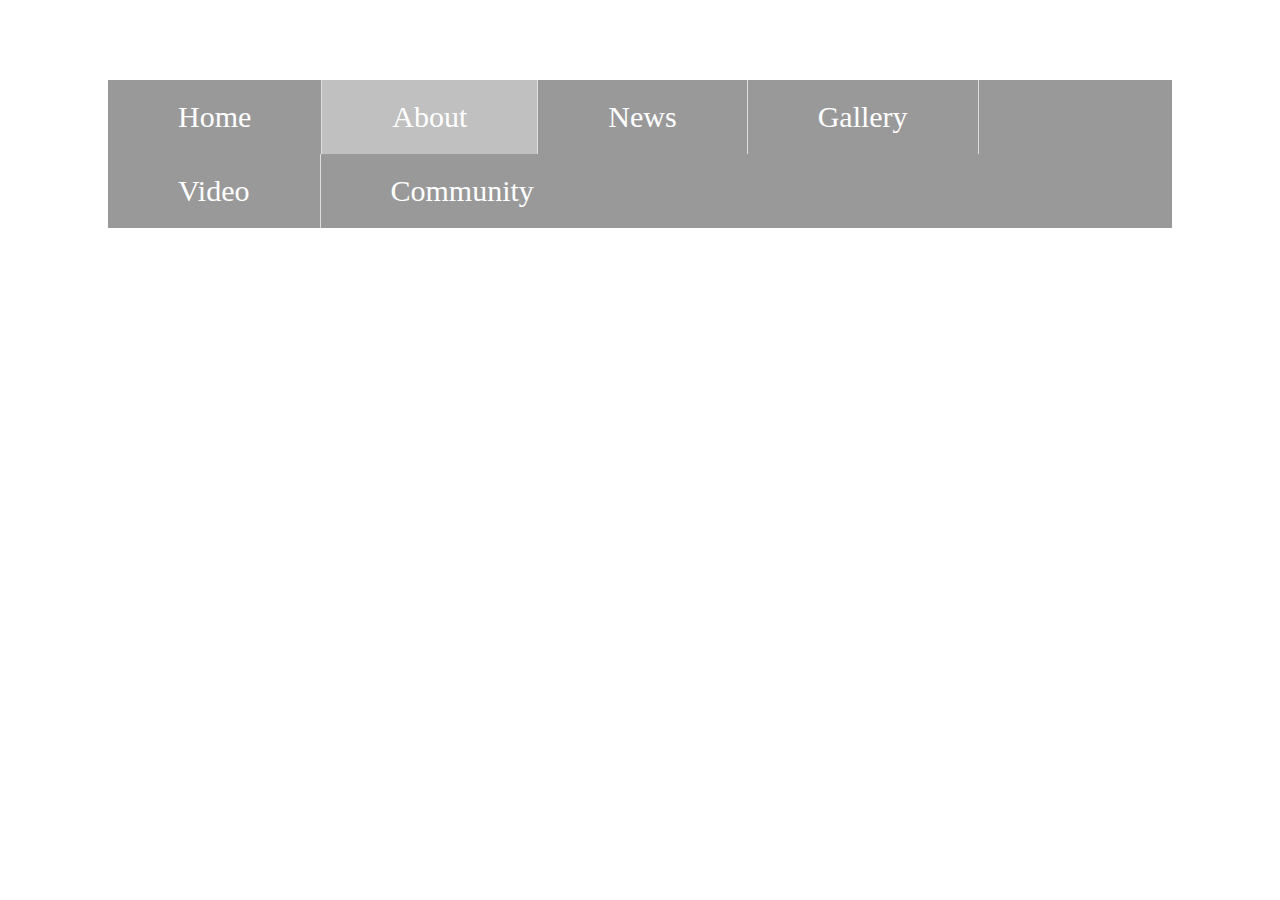
==== about.html @ e1dcca0b "Update about.html" ====
<!DOCTYPE html>
<html>
<head>
<title>Coffee</title>
  <!-- Global site tag (gtag.js) - Google Analytics -->
<script async src="https://www.googletagmanager.com/gtag/js?id=UA-133542092-1"></script>
<script>
  window.dataLayer = window.dataLayer || [];
  function gtag(){dataLayer.push(arguments);}
  gtag('js', new Date());

  gtag('config', 'UA-133542092-1');
</script>
<link rel="stylesheet" href="theme.css">
</head>
<body>

<h1>Hey</h1>
<ul>
  <li><a href="home.html">Home</a></li>
  <li><a class="active" href="about.html">About</a></li>
  <li><a href="news.html">News</a></li>
  <li><a href="gallery.html">Gallery</a></li>
  <li><a href="video.html">Video</a></li>
  <li><a href="community.html">Community</a></li>
</ul>
<p></p>

</body>
</html>
---- theme.css ----
body {
  background-image: url(https://cdn.shopify.com/s/files/1/1175/1170/files/coffee-beans_1400x.jpg?v=1520624610);
  
  background-repeat: no-repeat; /* Do not repeat the image */
  background-size: cover; /* Resize the background image to cover the entire container */
  opacity: 50%;
}

h1 {
  color: white;
  text-align: center;
}

p {
  font-family: verdana;
  font-size: 20px;
}
ul {
  list-style-type: none;
  margin: 20px 100px;
  padding: 0;
  overflow: hidden;
  background-color: #333;
}

li {
  float: left;
  border-right:1px solid #bbb;
}

li:last-child {
  border-right: none;
}

li a {
  display: block;
  color: white;
  text-align: center;
  padding: 20px 70px;
  text-decoration: none;
  font-size: 30px;
}

li a:hover:not(.active) {
  background-color: #111;
}

.active {
  background-color: grey;
}
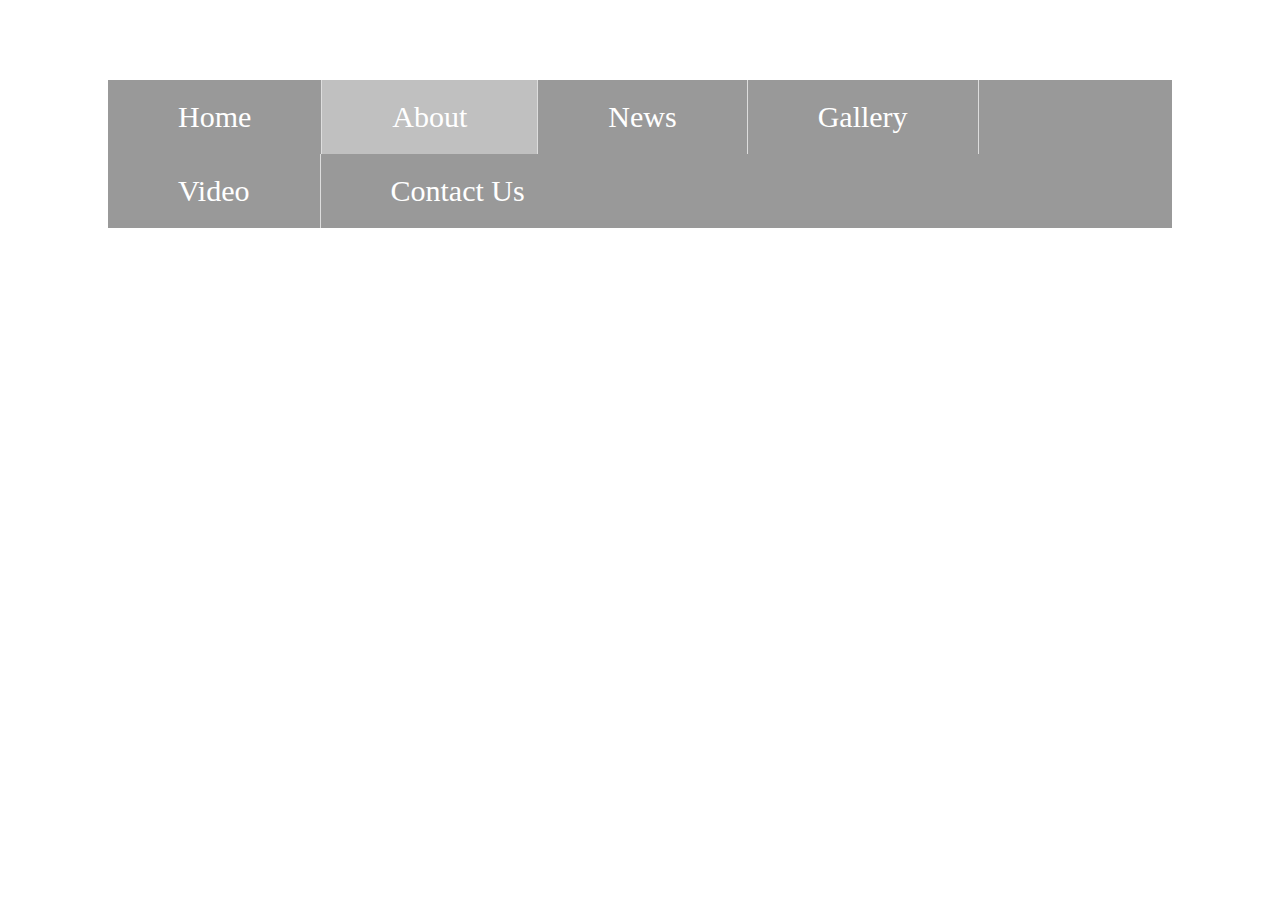
==== commit f1dfbec2: "Update about.html" ====
--- a/about.html
+++ b/about.html
@@ -17,12 +17,12 @@
 
 <h1>Hey</h1>
 <ul>
-  <li><a href="home.html">Home</a></li>
+  <li><a href="index.html">Home</a></li>
   <li><a class="active" href="about.html">About</a></li>
   <li><a href="news.html">News</a></li>
   <li><a href="gallery.html">Gallery</a></li>
   <li><a href="video.html">Video</a></li>
-  <li><a href="community.html">Community</a></li>
+  <li><a href="contactus.html">Contact Us</a></li>
 </ul>
 <p></p>
 
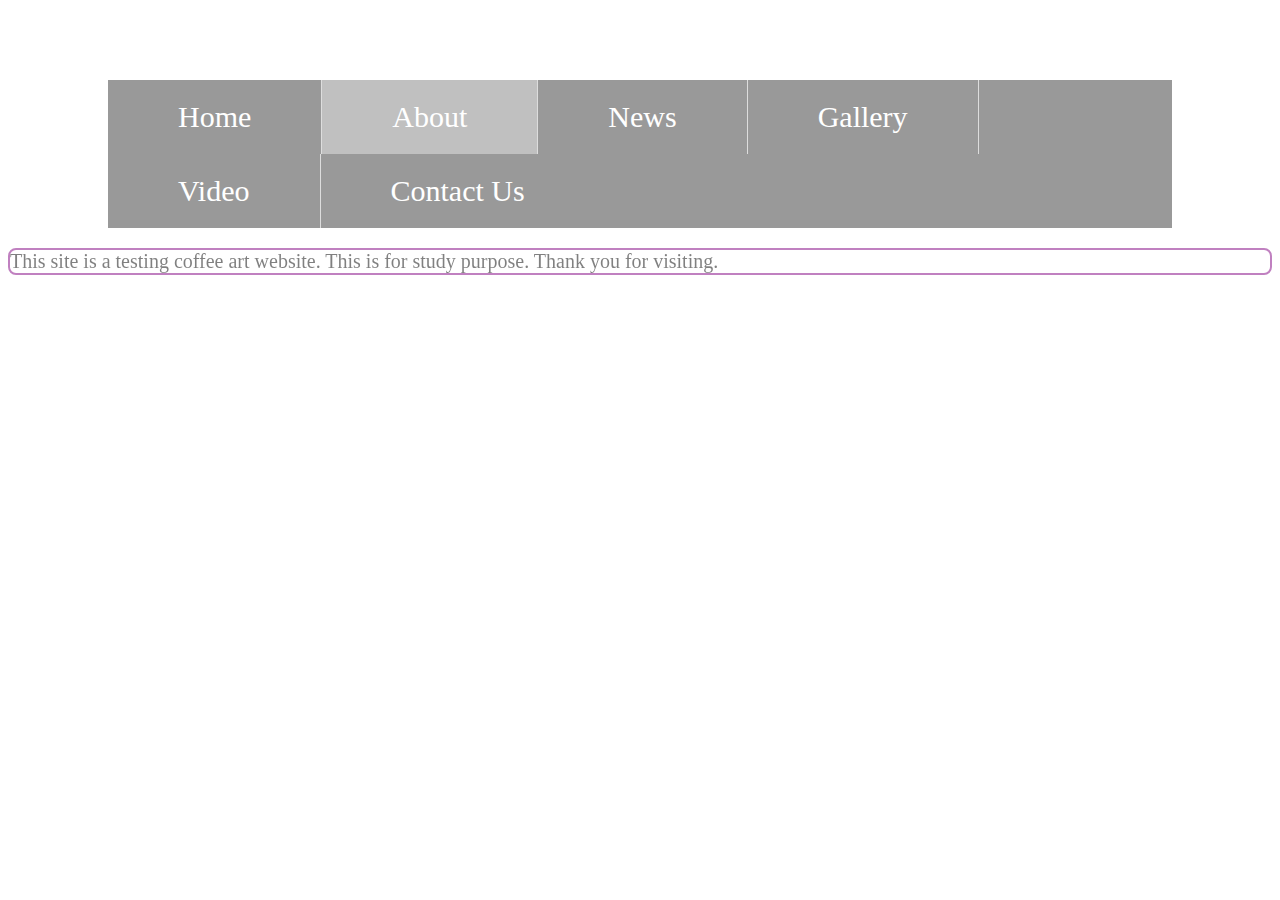
==== commit a37bd593: "Update about.html" ====
--- a/about.html
+++ b/about.html
@@ -15,7 +15,7 @@
 </head>
 <body>
 
-<h1>Hey</h1>
+<h1> ~ CoffeE ~ </h1>
 <ul>
   <li><a href="index.html">Home</a></li>
   <li><a class="active" href="about.html">About</a></li>
@@ -24,6 +24,8 @@
   <li><a href="video.html">Video</a></li>
   <li><a href="contactus.html">Contact Us</a></li>
 </ul>
+  
+<p class="box">This site is a testing coffee art website. This is for study purpose. Thank you for visiting.</p>
 <p></p>
 
 </body>
--- a/theme.css
+++ b/theme.css
@@ -47,4 +47,9 @@
 
 .active {
   background-color: grey;
-}+}
+
+p.box {
+  border: 2px solid purple;
+  border-radius: 8px;
+}
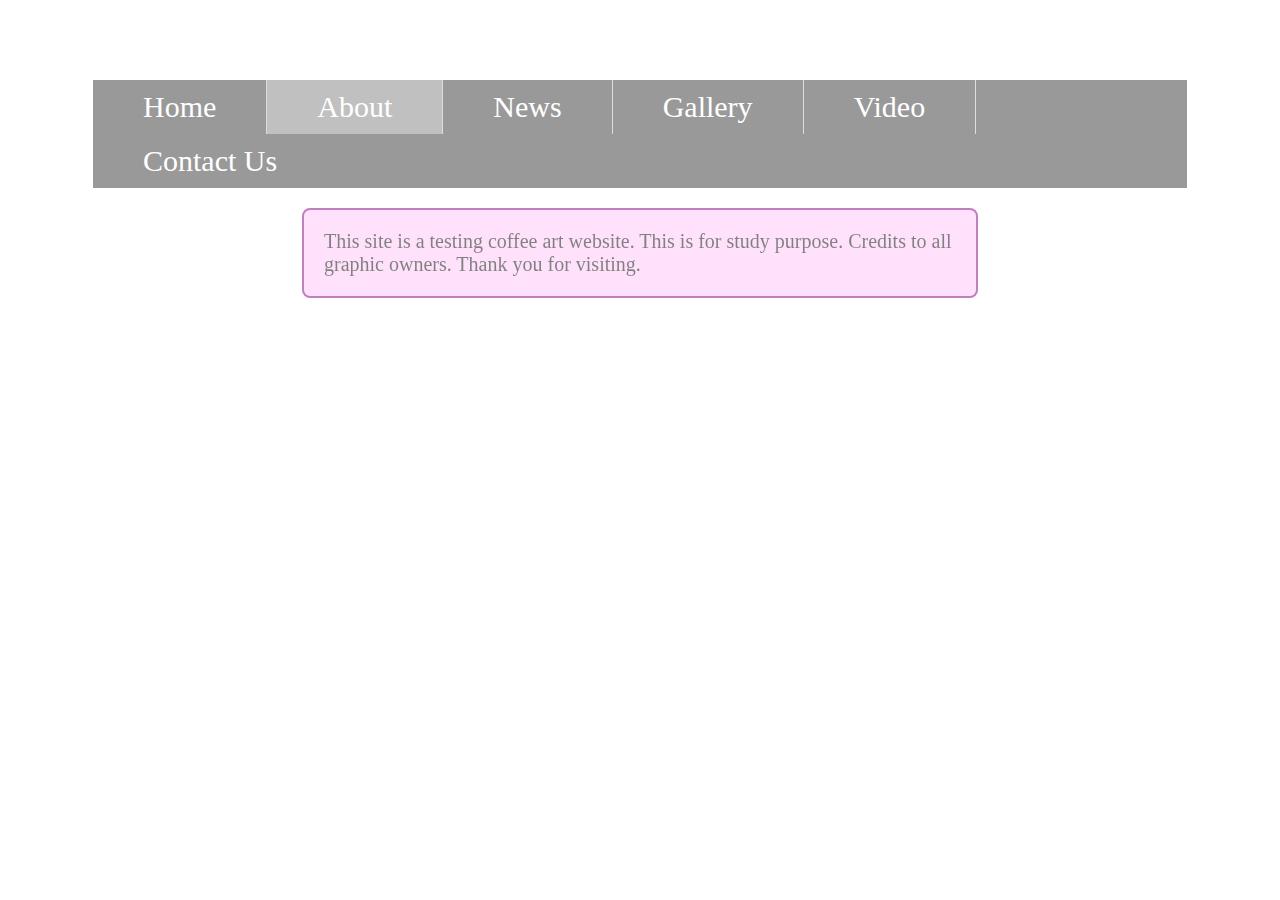
==== commit 711b1de9: "Update about.html" ====
--- a/about.html
+++ b/about.html
@@ -25,7 +25,7 @@
   <li><a href="contactus.html">Contact Us</a></li>
 </ul>
   
-<p class="box">This site is a testing coffee art website. This is for study purpose. Thank you for visiting.</p>
+<p class="box">This site is a testing coffee art website. This is for study purpose. Credits to all graphic owners. Thank you for visiting.</p>
 <p></p>
 
 </body>
--- a/theme.css
+++ b/theme.css
@@ -17,7 +17,7 @@
 }
 ul {
   list-style-type: none;
-  margin: 20px 100px;
+  margin: 20px 85px;
   padding: 0;
   overflow: hidden;
   background-color: #333;
@@ -36,7 +36,7 @@
   display: block;
   color: white;
   text-align: center;
-  padding: 20px 70px;
+  padding: 10px 50px;
   text-decoration: none;
   font-size: 30px;
 }
@@ -52,4 +52,28 @@
 p.box {
   border: 2px solid purple;
   border-radius: 8px;
+  margin: auto;
+  width: 50%;
+  padding: 20px;
+  background-color: #FFC2F6;
+
+  
 }
+
+.center {
+  display: block;
+  margin-left: auto;
+  margin-right: auto;
+  width: 50%;
+}
+
+.inline{
+ display: inline-block;
+  margin-left: auto;
+  margin-right: auto;
+  width: 50%;
+ }
+
+h3{
+
+}
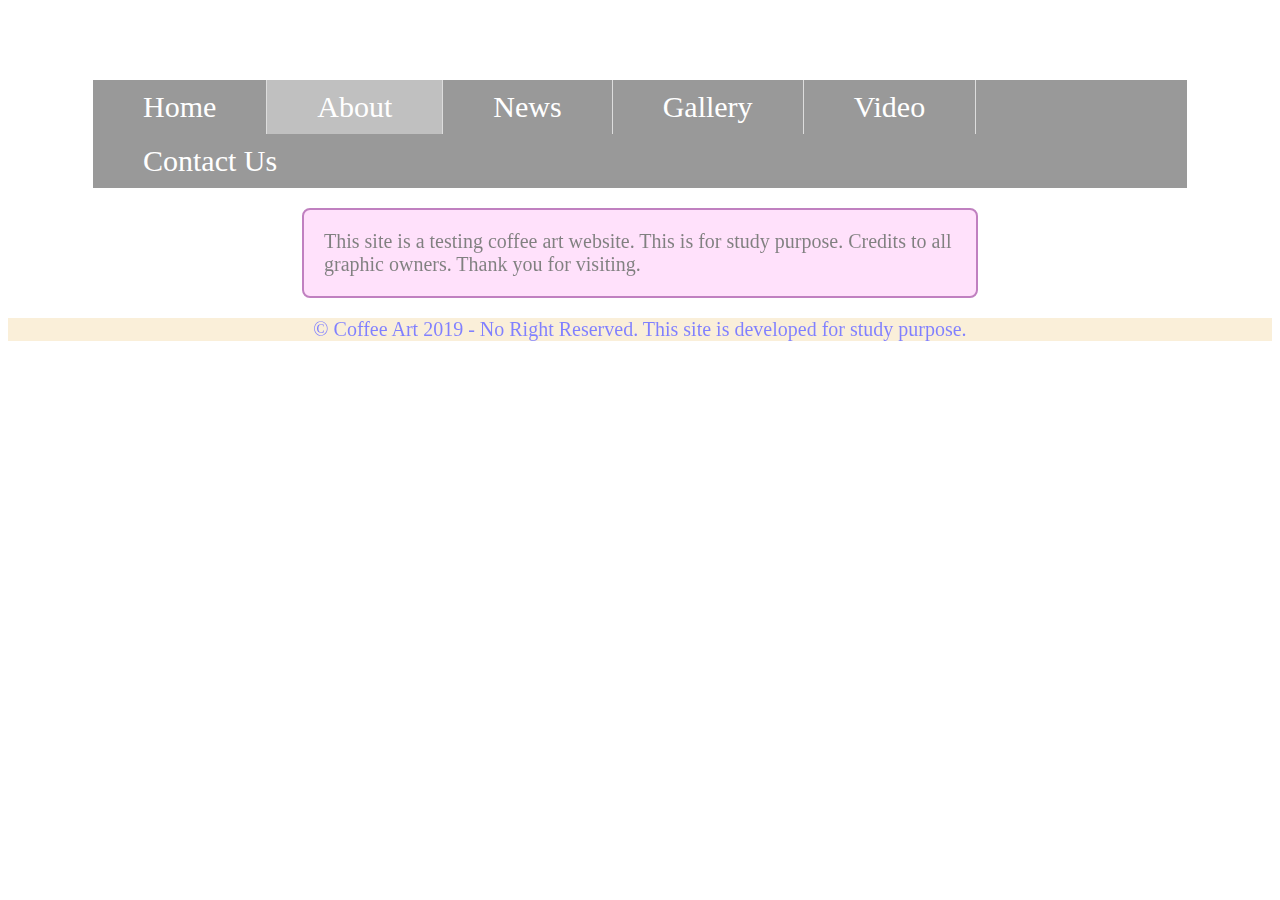
==== commit e2f7e508: "Update about.html" ====
--- a/about.html
+++ b/about.html
@@ -29,4 +29,5 @@
 <p></p>
 
 </body>
+  <footer><p class="foot">© Coffee Art 2019 - No Right Reserved. This site is developed for study purpose.</p></footer>
 </html>
--- a/theme.css
+++ b/theme.css
@@ -74,6 +74,24 @@
   width: 50%;
  }
 
-h3{
+.links{
+  background-color: #777cf4;
+  color: white;
+  padding: 14px 25px;
+  text-align: center;
+  text-decoration: none;
+  display: inline-block;
+}
 
+a.links:hover, a.links:active {
+  background-color: #88d0f7;
 }
+
+.foot{
+  background-color: 	#F5DEB3;
+  width: 100%;
+  left: 0;
+  bottom: 0;
+  color: blue;
+  text-align: center;
+}
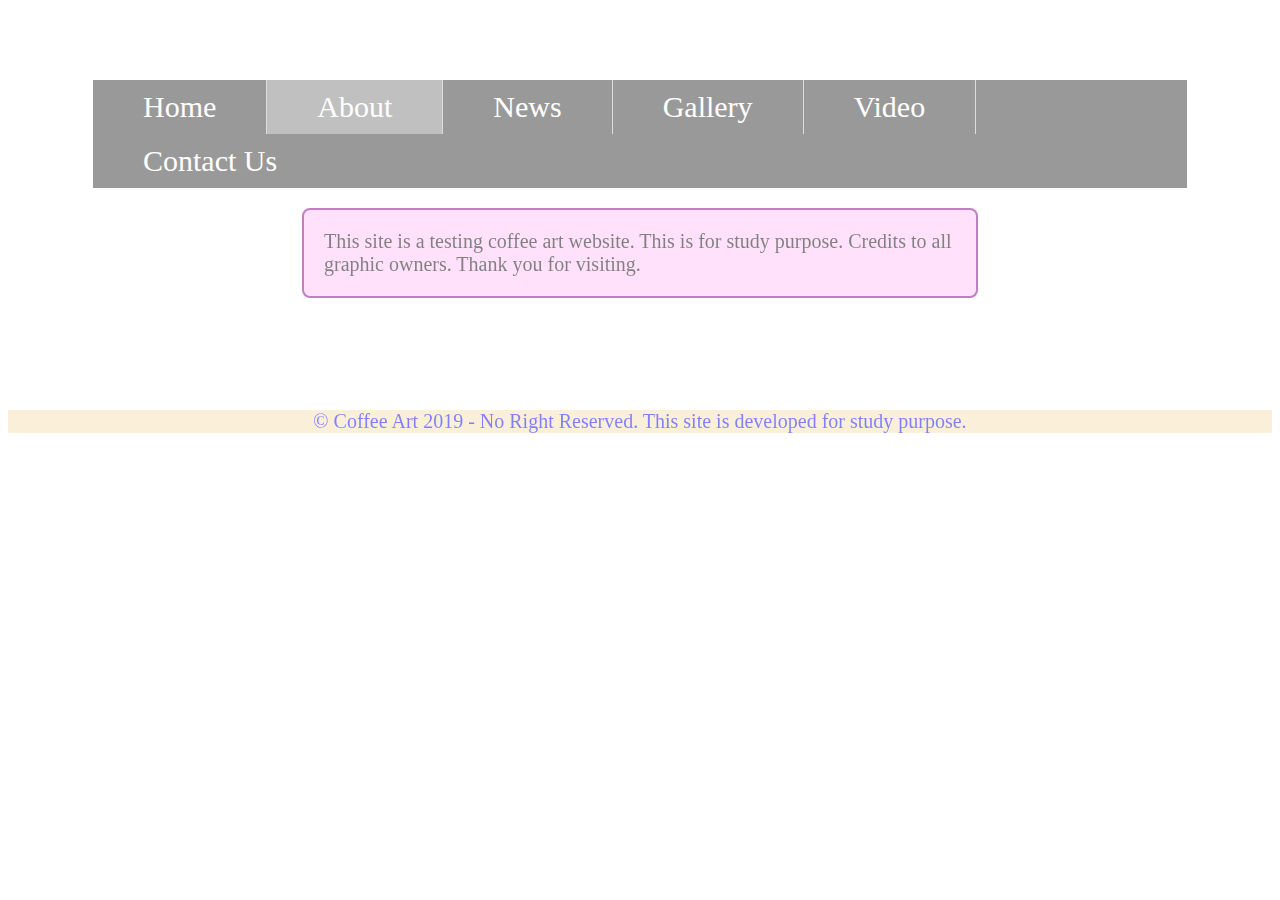
==== commit 1d48c1ba: "Update about.html" ====
--- a/about.html
+++ b/about.html
@@ -28,6 +28,7 @@
 <p class="box">This site is a testing coffee art website. This is for study purpose. Credits to all graphic owners. Thank you for visiting.</p>
 <p></p>
 
+<br/><br/><br/><br/>
 </body>
   <footer><p class="foot">© Coffee Art 2019 - No Right Reserved. This site is developed for study purpose.</p></footer>
 </html>
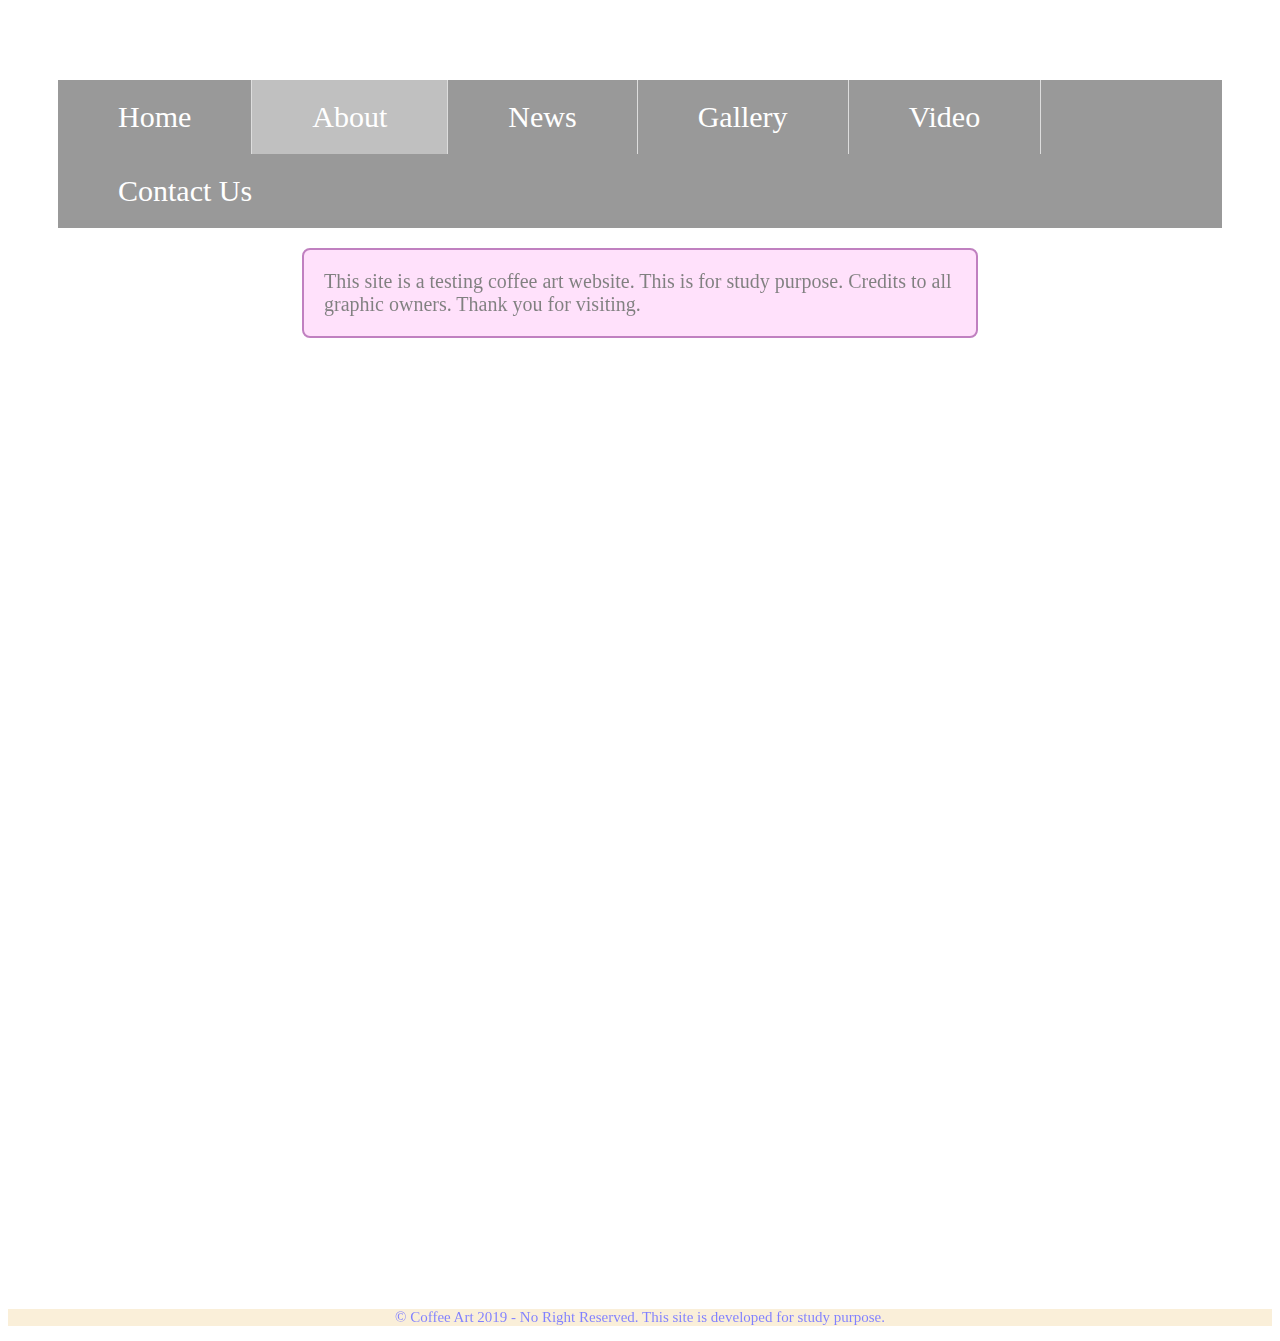
==== commit 8e7772a3: "Update about.html" ====
--- a/about.html
+++ b/about.html
@@ -28,7 +28,7 @@
 <p class="box">This site is a testing coffee art website. This is for study purpose. Credits to all graphic owners. Thank you for visiting.</p>
 <p></p>
 
-<br/><br/><br/><br/>
+<br/><br/><br/><br/><br/><br/><br/><br/><br/><br/><br/><br/><br/><br/><br/><br/><br/><br/><br/><br/><br/><br/><br/><br/><br/><br/><br/><br/><br/><br/><br/><br/><br/><br/><br/><br/><br/><br/><br/><br/><br/><br/><br/><br/><br/><br/><br/><br/><br/><br/><br/><br/>
 </body>
   <footer><p class="foot">© Coffee Art 2019 - No Right Reserved. This site is developed for study purpose.</p></footer>
 </html>
--- a/theme.css
+++ b/theme.css
@@ -17,7 +17,7 @@
 }
 ul {
   list-style-type: none;
-  margin: 20px 85px;
+  margin: 20px 50px;
   padding: 0;
   overflow: hidden;
   background-color: #333;
@@ -36,7 +36,7 @@
   display: block;
   color: white;
   text-align: center;
-  padding: 10px 50px;
+  padding: 20px 60px;
   text-decoration: none;
   font-size: 30px;
 }
@@ -49,7 +49,7 @@
   background-color: grey;
 }
 
-p.box {
+.box {
   border: 2px solid purple;
   border-radius: 8px;
   margin: auto;
@@ -89,9 +89,14 @@
 
 .foot{
   background-color: 	#F5DEB3;
+
   width: 100%;
-  left: 0;
+  left:0;
+  right: 0;
   bottom: 0;
   color: blue;
   text-align: center;
+
+  font-size: 15px;
+  
 }
